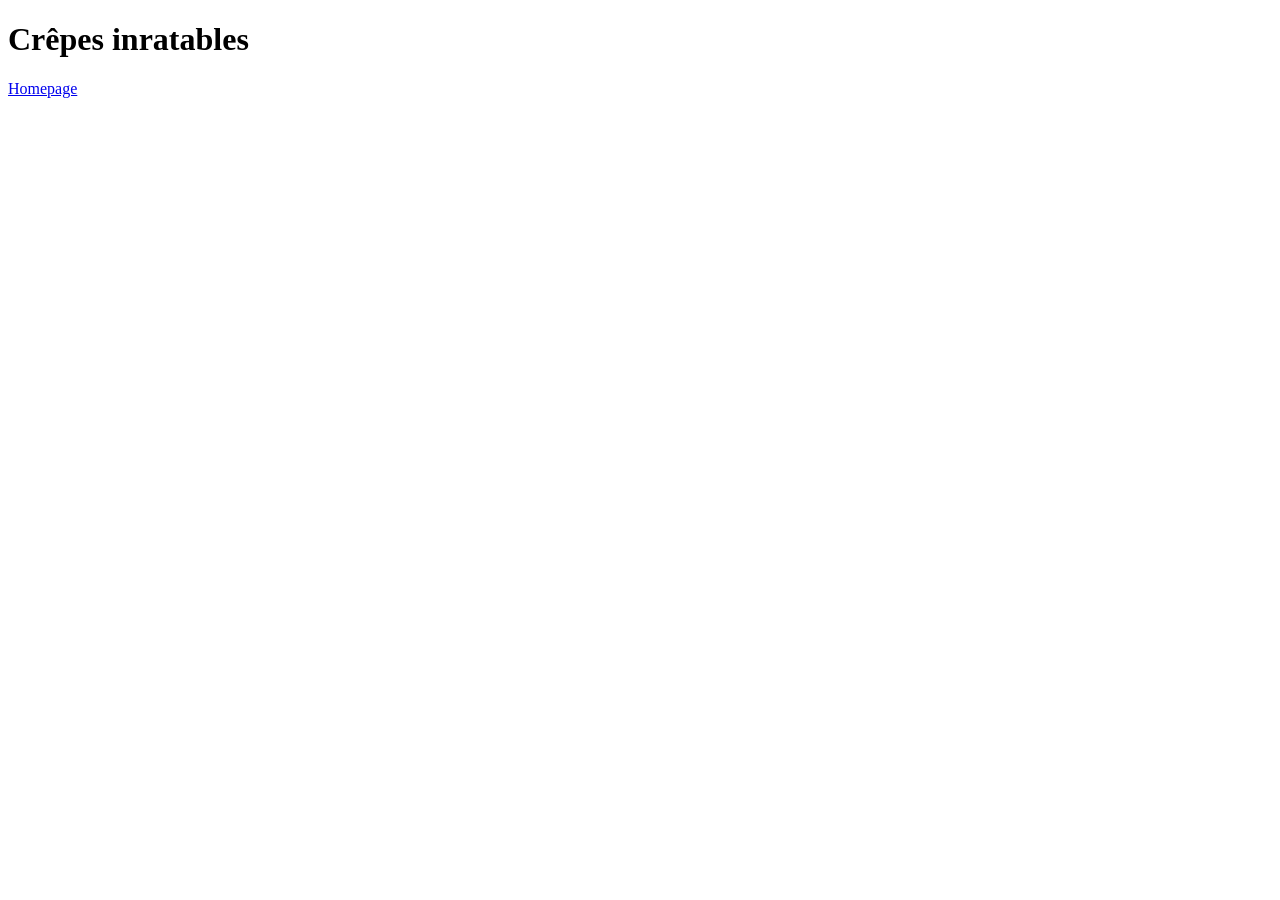
==== recipes/crepes.html @ b1cde1a2 "Added index page and recipes/ folder There's currently one recipe, crepes.html. crepes.html and inde" ====
<!DOCTYPE html>
<html lang="en">
<head>
    <meta charset="UTF-8">
    <meta name="viewport" content="width=device-width, initial-scale=1.0">
    <title>Document</title>
</head>

<body>
    <h1>Crêpes inratables</h1>

    <footer>
        <p><a href="./../index.html">Homepage</a></p>
    </footer>
    
</body>
</html>
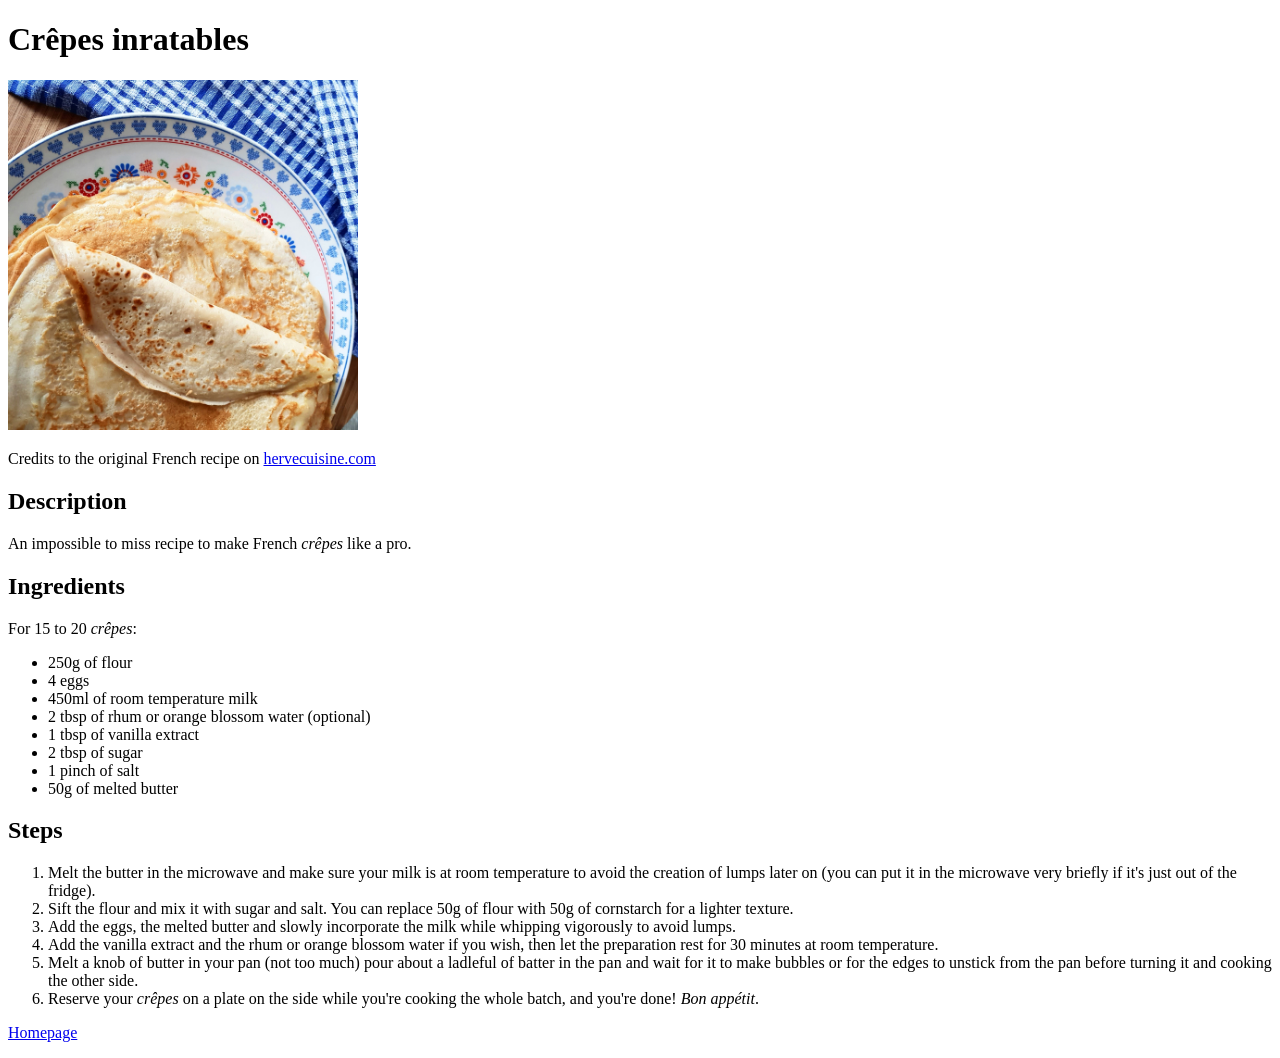
==== commit 559d20ab: "Completed the page crepe.html" ====
--- a/recipes/crepes.html
+++ b/recipes/crepes.html
@@ -1,17 +1,50 @@
 <!DOCTYPE html>
+
 <html lang="en">
-<head>
-    <meta charset="UTF-8">
-    <meta name="viewport" content="width=device-width, initial-scale=1.0">
-    <title>Document</title>
-</head>
+    <head>
+        <meta charset="UTF-8">
+        <meta name="viewport" content="width=device-width, initial-scale=1.0">
+        <title>Document</title>
+    </head>
 
-<body>
-    <h1>Crêpes inratables</h1>
+    <body>
+        <h1>Crêpes inratables</h1>
 
-    <footer>
+        <img src="./../img/crepes.jpg" alt="Plate of crêpes" width="350"/>
+        <p>Credits to the original French recipe on <a href="https://www.hervecuisine.com/recette/crepes-de-la-chandeleur/">hervecuisine.com</a></p>
+
+        <h2>Description</h2>
+
+        <p>An impossible to miss recipe to make French <i>crêpes</i> like a pro.</p>
+
+        <h2>Ingredients</h2>
+
+        <p>For 15 to 20 <i>crêpes</i>:</p>
+        <ul>
+            <li>250g of flour</li>
+            <li>4 eggs</li>
+            <li>450ml of room temperature milk</li>
+            <li>2 tbsp of rhum or orange blossom water (optional)</li>
+            <li>1 tbsp of vanilla extract</li>
+            <li>2 tbsp of sugar</li>
+            <li>1 pinch of salt</li>
+            <li>50g of melted butter</li>
+        </ul>
+
+        <h2>Steps</h2>
+
+        <ol>
+            <li>Melt the butter in the microwave and make sure your milk is at room temperature to avoid the creation of lumps later on (you can put it in the microwave very briefly if it's just out of the fridge).</li>
+            <li>Sift the flour and mix it with sugar and salt. You can replace 50g of flour with 50g of cornstarch for a lighter texture.</li>
+            <li>Add the eggs, the melted butter and slowly incorporate the milk while whipping vigorously to avoid lumps.</li>
+            <li>Add the vanilla extract and the rhum or orange blossom water if you wish, then let the preparation rest for 30 minutes at room temperature.</li>
+            <li>Melt a knob of butter in your pan (not too much) pour about a ladleful of batter in the pan and wait for it to make bubbles or for the edges to unstick from the pan before turning it and cooking the other side.</li>
+            <li>Reserve your <i>crêpes</i> on a plate on the side while you're cooking the whole batch, and you're done! <i>Bon appétit</i>.</li>
+        </ol>
+
+        <footer>
         <p><a href="./../index.html">Homepage</a></p>
-    </footer>
+        </footer>
     
-</body>
+    </body>
 </html>
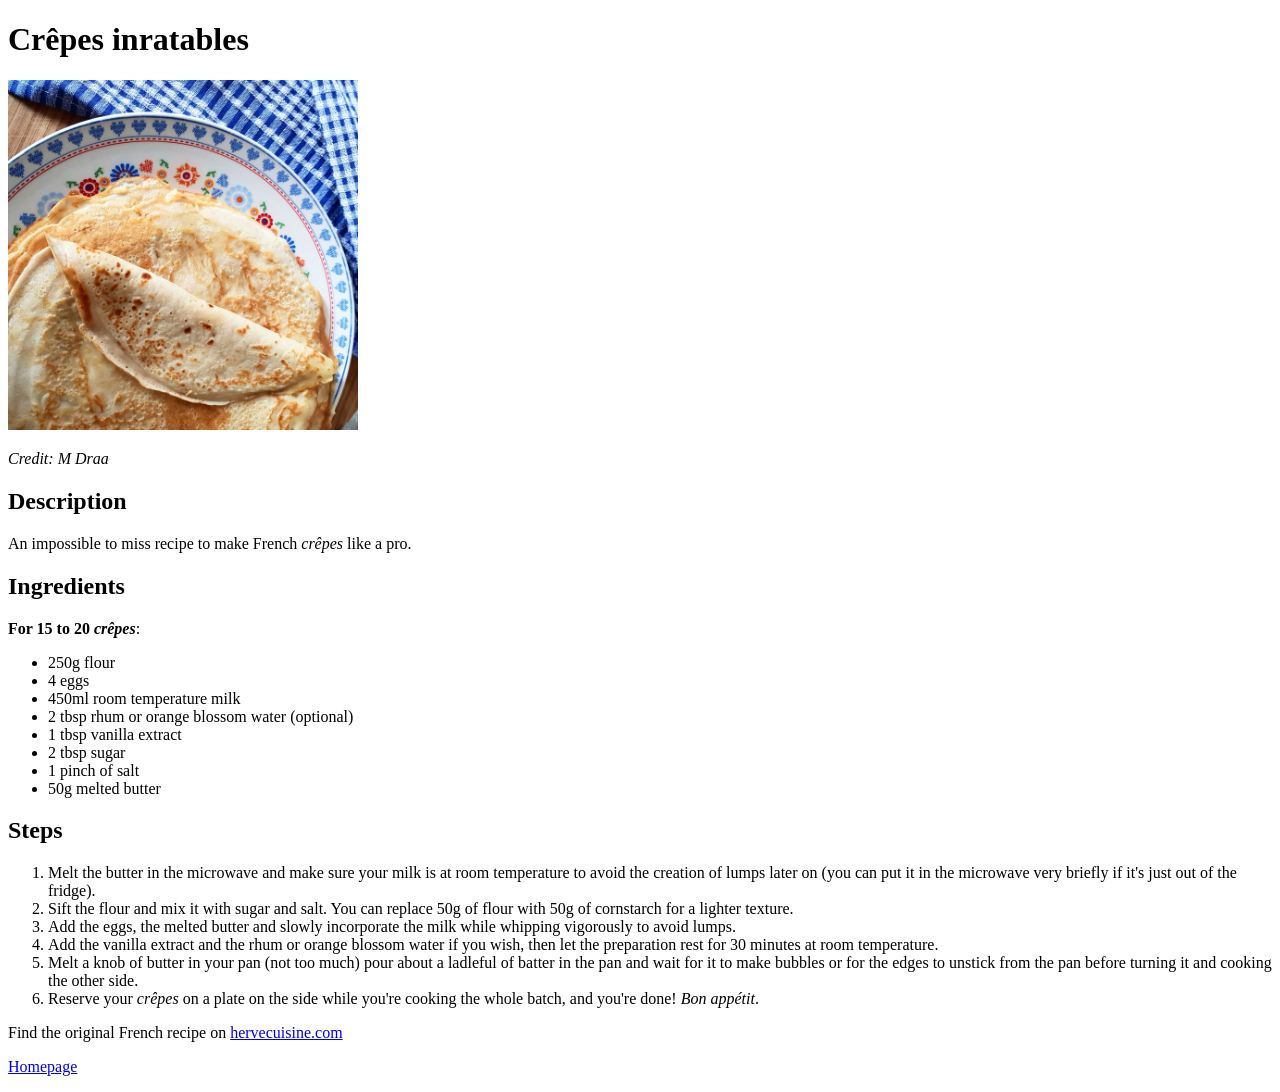
==== commit 64d22987: "Add content to recipe pages" ====
--- a/recipes/crepes.html
+++ b/recipes/crepes.html
@@ -11,7 +11,7 @@
         <h1>Crêpes inratables</h1>
 
         <img src="./../img/crepes.jpg" alt="Plate of crêpes" width="350"/>
-        <p>Credits to the original French recipe on <a href="https://www.hervecuisine.com/recette/crepes-de-la-chandeleur/">hervecuisine.com</a></p>
+        <p><i>Credit: M Draa</i></p>
 
         <h2>Description</h2>
 
@@ -19,16 +19,16 @@
 
         <h2>Ingredients</h2>
 
-        <p>For 15 to 20 <i>crêpes</i>:</p>
+        <p><strong>For 15 to 20 <i>crêpes</i></strong>:</p>
         <ul>
-            <li>250g of flour</li>
+            <li>250g flour</li>
             <li>4 eggs</li>
-            <li>450ml of room temperature milk</li>
-            <li>2 tbsp of rhum or orange blossom water (optional)</li>
-            <li>1 tbsp of vanilla extract</li>
-            <li>2 tbsp of sugar</li>
+            <li>450ml room temperature milk</li>
+            <li>2 tbsp rhum or orange blossom water (optional)</li>
+            <li>1 tbsp vanilla extract</li>
+            <li>2 tbsp sugar</li>
             <li>1 pinch of salt</li>
-            <li>50g of melted butter</li>
+            <li>50g melted butter</li>
         </ul>
 
         <h2>Steps</h2>
@@ -43,7 +43,8 @@
         </ol>
 
         <footer>
-        <p><a href="./../index.html">Homepage</a></p>
+            <p>Find the original French recipe on <a href="https://www.hervecuisine.com/recette/crepes-de-la-chandeleur/">hervecuisine.com</a></p>
+            <p><a href="./../index.html">Homepage</a></p>
         </footer>
     
     </body>
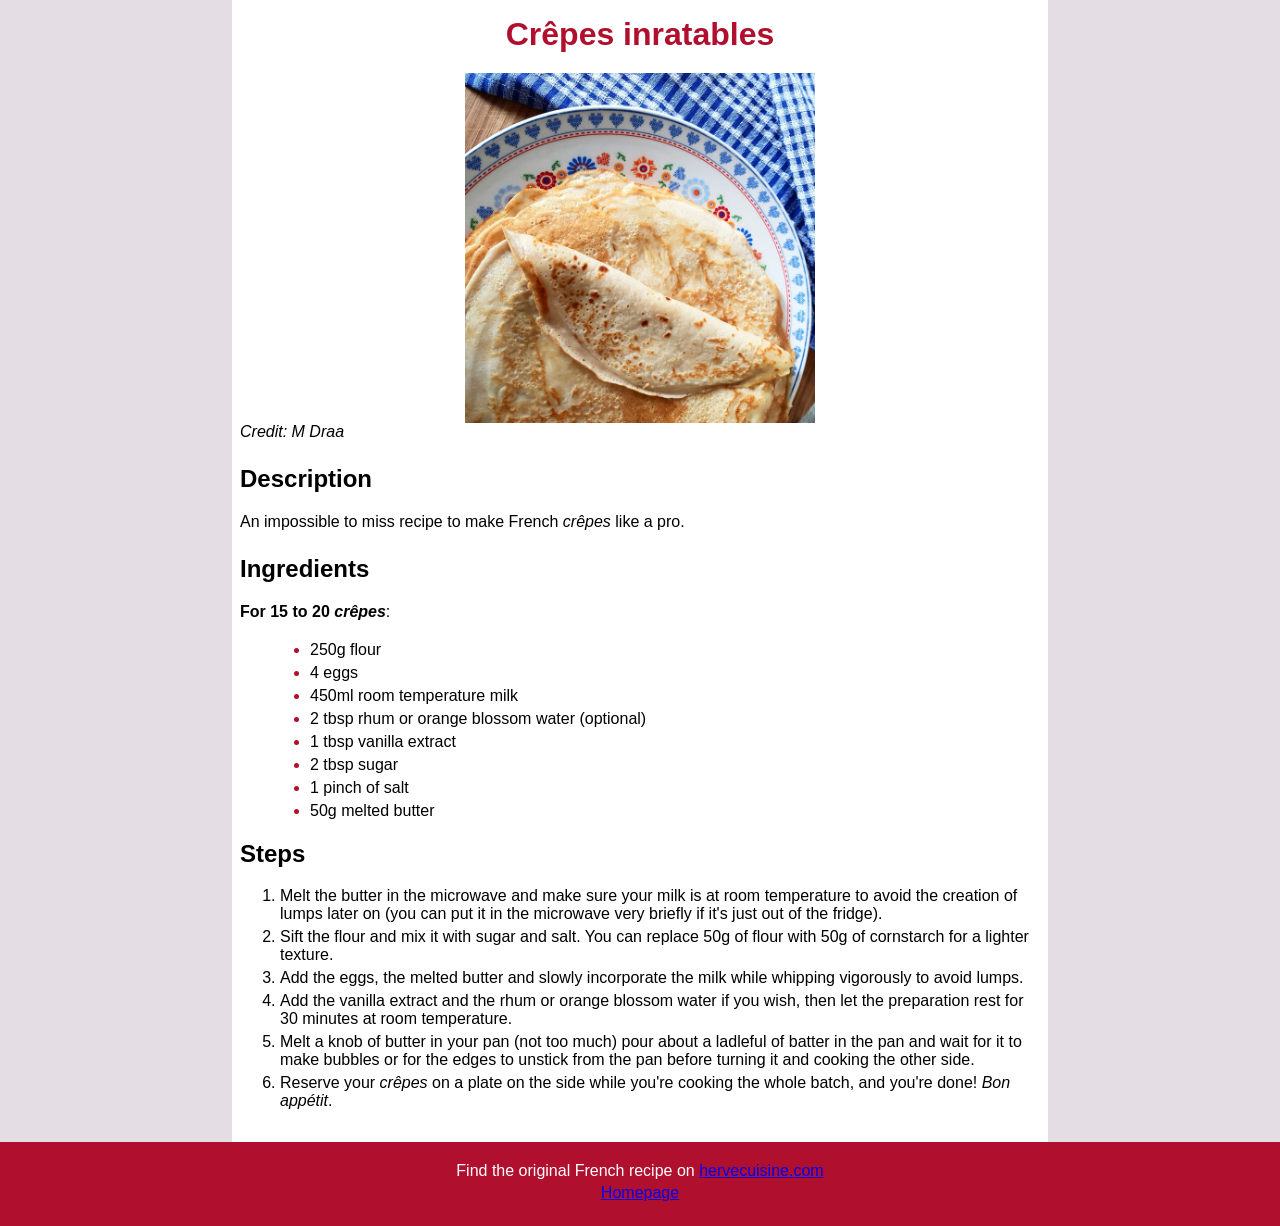
==== commit a06c89fc: "Added CSS for crepes.html" ====
--- a/recipes/crepes.html
+++ b/recipes/crepes.html
@@ -4,47 +4,52 @@
     <head>
         <meta charset="UTF-8">
         <meta name="viewport" content="width=device-width, initial-scale=1.0">
-        <title>Document</title>
+        <title>Crêpes Inratables</title>
+        <link rel="stylesheet" href="./../styles.css">
     </head>
 
     <body>
-        <h1>Crêpes inratables</h1>
+        <div class="section">
+            <h1 class="section-title">Crêpes inratables</h1>
 
-        <img src="./../img/crepes.jpg" alt="Plate of crêpes" width="350"/>
-        <p><i>Credit: M Draa</i></p>
+            <img class="recipe-pic" src="./../img/crepes.jpg" alt="Plate of crêpes" width="350">
+            <p><i>Credit: M Draa</i></p>
 
-        <h2>Description</h2>
+            <h2>Description</h2>
 
-        <p>An impossible to miss recipe to make French <i>crêpes</i> like a pro.</p>
+            <p>An impossible to miss recipe to make French <i>crêpes</i> like a pro.</p>
 
-        <h2>Ingredients</h2>
+            <h2>Ingredients</h2>
 
-        <p><strong>For 15 to 20 <i>crêpes</i></strong>:</p>
-        <ul>
-            <li>250g flour</li>
-            <li>4 eggs</li>
-            <li>450ml room temperature milk</li>
-            <li>2 tbsp rhum or orange blossom water (optional)</li>
-            <li>1 tbsp vanilla extract</li>
-            <li>2 tbsp sugar</li>
-            <li>1 pinch of salt</li>
-            <li>50g melted butter</li>
-        </ul>
+            <p><strong>For 15 to 20 <i>crêpes</i></strong>:</p>
+            <ul class="custom-markers">
+                <li>250g flour</li>
+                <li>4 eggs</li>
+                <li>450ml room temperature milk</li>
+                <li>2 tbsp rhum or orange blossom water (optional)</li>
+                <li>1 tbsp vanilla extract</li>
+                <li>2 tbsp sugar</li>
+                <li>1 pinch of salt</li>
+                <li>50g melted butter</li>
+            </ul>
 
-        <h2>Steps</h2>
+            <h2>Steps</h2>
 
-        <ol>
-            <li>Melt the butter in the microwave and make sure your milk is at room temperature to avoid the creation of lumps later on (you can put it in the microwave very briefly if it's just out of the fridge).</li>
-            <li>Sift the flour and mix it with sugar and salt. You can replace 50g of flour with 50g of cornstarch for a lighter texture.</li>
-            <li>Add the eggs, the melted butter and slowly incorporate the milk while whipping vigorously to avoid lumps.</li>
-            <li>Add the vanilla extract and the rhum or orange blossom water if you wish, then let the preparation rest for 30 minutes at room temperature.</li>
-            <li>Melt a knob of butter in your pan (not too much) pour about a ladleful of batter in the pan and wait for it to make bubbles or for the edges to unstick from the pan before turning it and cooking the other side.</li>
-            <li>Reserve your <i>crêpes</i> on a plate on the side while you're cooking the whole batch, and you're done! <i>Bon appétit</i>.</li>
-        </ol>
+            <ol>
+                <li>Melt the butter in the microwave and make sure your milk is at room temperature to avoid the creation of lumps later on (you can put it in the microwave very briefly if it's just out of the fridge).</li>
+                <li>Sift the flour and mix it with sugar and salt. You can replace 50g of flour with 50g of cornstarch for a lighter texture.</li>
+                <li>Add the eggs, the melted butter and slowly incorporate the milk while whipping vigorously to avoid lumps.</li>
+                <li>Add the vanilla extract and the rhum or orange blossom water if you wish, then let the preparation rest for 30 minutes at room temperature.</li>
+                <li>Melt a knob of butter in your pan (not too much) pour about a ladleful of batter in the pan and wait for it to make bubbles or for the edges to unstick from the pan before turning it and cooking the other side.</li>
+                <li>Reserve your <i>crêpes</i> on a plate on the side while you're cooking the whole batch, and you're done! <i>Bon appétit</i>.</li>
+            </ol>
+        </div>
 
         <footer>
-            <p>Find the original French recipe on <a href="https://www.hervecuisine.com/recette/crepes-de-la-chandeleur/">hervecuisine.com</a></p>
-            <p><a href="./../index.html">Homepage</a></p>
+            <div class="footer container">
+                <p>Find the original French recipe on <a href="https://www.hervecuisine.com/recette/crepes-de-la-chandeleur/">hervecuisine.com</a></p>
+                <p><a href="./../index.html">Homepage</a></p>
+            </div>
         </footer>
     
     </body>
--- a/styles.css
+++ b/styles.css
@@ -0,0 +1,59 @@
+
+html {
+    font-family: Tahoma, Verdana, sans-serif;
+}
+body {
+    box-sizing: border-box;
+    background-color:  #e4dee4;
+    margin: auto;
+    padding: auto;
+}
+
+p {
+    padding-bottom: 4px;
+    margin: auto;
+}
+.section-title {
+    color: #b10f2e;
+    text-align: center;
+    padding-bottom: 20px;
+    margin: auto;
+}
+
+.section {
+    width: 800px; 
+    background-color:white;
+    margin: 0 auto;
+    padding: 16px 8px;
+}
+
+.section ul {
+    margin-left: 30px;
+}
+.section li {
+    margin-bottom: 5px;
+}
+
+.custom-markers ::marker {
+    color: #b10f2e;    
+}
+
+.recipe-pic {
+    display: block;
+    margin: 0 auto;
+}
+
+footer {
+    background-color: #b10f2e;
+    width: auto;
+}
+
+.container {
+    width: 800px;
+    background-color: #b10f2e;
+    color: white;
+    font-size: bold;
+    margin: 0 auto;
+    padding: 20px 16px;
+    text-align: center;
+}
